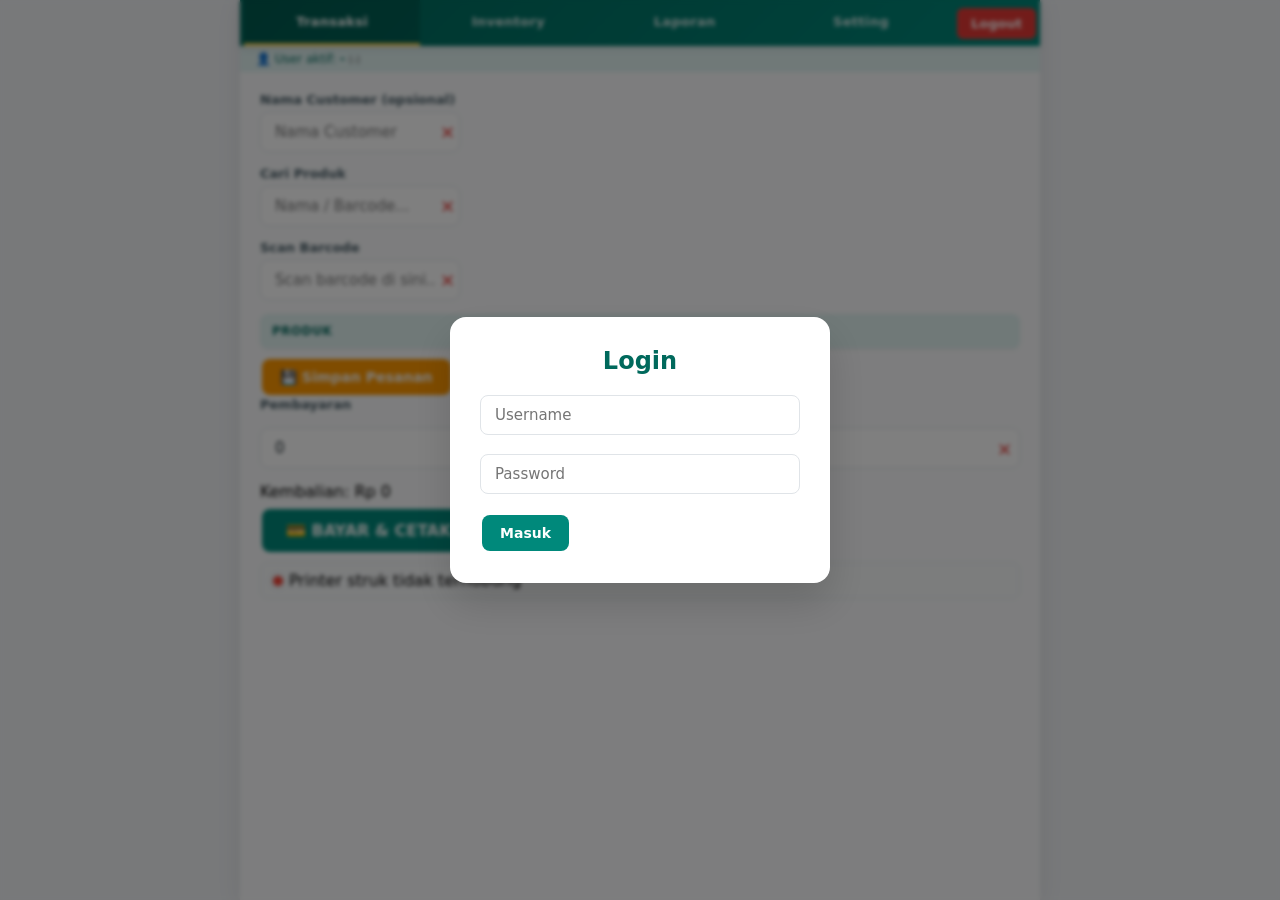
==== index.html @ 9ae14d15 "Add files via upload" ====
<!DOCTYPE html>
<html lang="id">
<head>
  <meta charset="UTF-8">
  <meta name="viewport" content="width=device-width, initial-scale=1.0, maximum-scale=1.0, user-scalable=no, viewport-fit=cover">
  <title>RodanPOS</title>
  <link rel="manifest" href="[data-uri]" />
  <link rel="stylesheet" href="css/style.css">
  <script src="https://cdn.jsdelivr.net/npm/@supabase/supabase-js@2"></script>
  <script src="https://cdnjs.cloudflare.com/ajax/libs/jspdf/2.5.1/jspdf.umd.min.js"></script>
  <script src="https://cdnjs.cloudflare.com/ajax/libs/jszip/3.10.1/jszip.min.js"></script>
  <script src="https://cdn.jsdelivr.net/npm/chart.js@4.4.0/dist/chart.umd.min.js"></script>
  <script src="https://cdn.jsdelivr.net/npm/qrcodejs@1.0.0/qrcode.min.js"></script>
</head>
<body>
<div id="app">
  <div class="tabs">
    <button class="tab-btn active" data-page="transaksi">Transaksi</button>
    <button class="tab-btn" data-page="inventory">Inventory</button>
    <button class="tab-btn" data-page="laporan">Laporan</button>
    <button class="tab-btn" data-page="setting">Setting</button>
    <button class="logout-btn" onclick="logout()">Logout</button>
  </div>

  <div style="background:#e0f2f1; padding:6px 16px; font-size:12px; color:#00695c; display:flex; justify-content:space-between; align-items:center;">
    <span>👤 User aktif: <strong id="activeUserDisplay">-</strong> <small style="color:#666;">(<span id="activeUserRole">-</span>)</small></span>
  </div>

  <!-- ================== TRANSAKSI ================== -->
  <div id="page-transaksi" class="page active">
    <div id="lowStockBanner" style="display:none; background:#fff3e0; border:1px solid #ff9800; border-radius:8px; padding:10px; margin-bottom:12px; font-size:13px;">⚠️ <b>Stok Rendah:</b> <span id="lowStockBannerText"></span></div>
    <div class="form-group"><label>Nama Customer (opsional)</label><div style="position:relative; display:inline-block; width:200px;"><input type="text" id="custName" placeholder="Nama Customer" maxlength="25" style="width:100%; padding-right:25px; box-sizing:border-box;"><button class="clear-btn" onclick="document.getElementById('custName').value=''" style="position:absolute; right:0; top:50%; transform:translateY(-50%); border:none; background:transparent; cursor:pointer; padding:0 5px;">✕</button></div></div>
    <div class="form-group"><label>Cari Produk</label><div style="position:relative; display:inline-block; width:200px;"><input type="text" id="searchProduct" placeholder="Nama / Barcode..." oninput="searchProductFn(this.value)" onfocus="searchProductFn(this.value)" autocomplete="off" maxlength="25" style="width:100%; padding-right:25px; box-sizing:border-box;"><button class="clear-btn" onclick="var s=document.getElementById('searchProduct'); if(s)s.value=''; var sr=document.getElementById('searchResults'); if(sr)sr.style.display='none';" style="position:absolute; right:0; top:50%; transform:translateY(-50%); border:none; background:transparent; cursor:pointer; padding:0 5px;">✕</button></div><div class="search-results" id="searchResults" style="display:none;"></div></div>
    <div class="form-group"><label>Scan Barcode</label><div style="position:relative; display:inline-block; width:200px;"><input type="text" id="scanInputTrans" placeholder="Scan barcode di sini..." autocomplete="off" maxlength="25" style="width:100%; padding-right:25px; box-sizing:border-box;"><button class="clear-btn" onclick="document.getElementById('scanInputTrans').value=''" style="position:absolute; right:0; top:50%; transform:translateY(-50%); border:none; background:transparent; cursor:pointer; padding:0 5px;">✕</button></div></div>
    <table class="cart-table" id="cartTable"><thead><tr><th>Produk</th><th>Harga</th><th>Qty</th><th>Subtotal</th><th></th></tr></thead><tbody></tbody></table>
    <div style="display:flex; gap:8px; margin-top:8px;"><button class="btn" onclick="simpanPesanan()" style="background:#ff9800;">💾 Simpan Pesanan</button><button class="btn" onclick="tampilkanPesananTersimpan()">📋 Pesanan Tersimpan</button></div>
    <div class="form-group" id="pembayaranGroup"><label>Pembayaran</label><div class="nominal-grid" id="nominalButtons"></div><input type="number" id="bayar" placeholder="Uang dibayar" oninput="hitungKembalian()" value="0"><button class="clear-btn" onclick="document.getElementById('bayar').value='0';hitungKembalian();" style="top:auto; bottom:8px;">✕</button></div>
    <div>Kembalian: Rp <span id="kembalian">0</span></div>
    <button class="btn" onclick="bayarDanCetak()" style="font-size:16px; padding:12px 24px; margin-top:8px;">💳 BAYAR & CETAK</button>
    <div id="strukStatusTrans" class="printer-status" style="margin-top:8px;"><span class="led led-red" id="ledStrukTrans"></span><span id="strukStatusTextTrans">Printer struk tidak terhubung</span><button class="btn btn-sm btn-danger" id="btnPutusStrukTrans" onclick="putusPrinterStruk()" style="display:none;">Putus</button></div>
  </div>

  <!-- ================== INVENTORY ================== -->
  <div id="page-inventory" class="page">
    <div class="form-group"><label>Barcode</label><div style="display:flex; gap:4px;"><input type="text" id="prodBarcode" placeholder="Scan barcode atau ketik manual..." autocomplete="off" style="flex:1;"><button class="btn btn-sm" onclick="generateBarcode()" title="Generate barcode otomatis">🔢 Generate</button></div><button class="btn" onclick="cariAtauTambahProduk()" style="margin-top:4px;">Cari / Tambah Produk</button></div>
    <div id="productForm" style="display:none;"><h3 id="formTitle"></h3><div id="fotoPreviewContainer" style="text-align:center; margin-bottom:12px; display:none;"><img id="fotoPreview" src="" alt="Foto Produk" style="max-width:150px; max-height:150px; border-radius:8px;"><button class="btn btn-sm btn-danger" id="btnHapusFoto" onclick="hapusFoto()">🗑 Hapus Foto</button></div><div class="form-group"><label>Nama Produk</label><input type="text" id="prodNama"></div><div class="form-group"><label>Kategori</label><input type="text" id="prodKategori"></div><div class="form-group"><label>Keterangan</label><input type="text" id="prodKeterangan"></div><div class="form-group"><label>Harga Beli</label><input type="number" id="prodHargaBeli" step="1"></div><div class="form-group"><label>Harga Jual</label><input type="number" id="prodHargaJual" step="1"></div><div class="form-group"><label>Harga Grosir (opsional)</label><div style="display:flex; gap:8px; align-items:center;"><span>Diskon</span><input type="number" id="prodDiskonPersen" placeholder="%" min="0" max="100" step="1" style="width:60px;"><span>% setiap pembelian</span><input type="number" id="prodDiskonMinQty" placeholder="Qty" min="0" step="1" style="width:60px;"><span>pcs</span></div><small style="color:#666;">Contoh: Diskon 5% setiap 12 pcs.</small></div>
      <div class="stok-info"><div class="form-group"><label>Minimum Stok</label><input type="number" id="prodMinStok" value="10" min="0" step="1"></div>Stok Saat Ini: <span id="stokSaatIni">0</span><br><label>Tambah/Kurangi Stok</label><input type="number" id="perubahanStok" value="0" oninput="hitungStokAkhir()"><br>Stok Akhir: <span id="stokAkhir">0</span></div>
      <div class="form-group"><label>Foto</label><input type="file" id="prodFoto" accept="image/*" onchange="previewFoto()"></div>
      <button class="btn" id="btnSimpanProduk">Simpan</button><button class="btn btn-danger" id="btnHapusProduk" style="display:none;">Hapus Produk</button>
    </div>
    <hr>
    <h3>Daftar Produk (<span id="productCount">0</span>)</h3>
    <input type="text" id="invSearch" placeholder="Cari..." oninput="filterProductList()"><button class="btn btn-sm" onclick="refreshProductList()">🔄 Refresh</button>
    <div class="table-wrapper"><table class="product-table" id="productListTable"><thead><tr><th>Barcode</th><th>Nama</th><th>Kategori</th><th>Keterangan</th><th>Harga Jual</th><th>Stok</th><th id="thAksi">Aksi</th></tr></thead><tbody></tbody></table></div>
  </div>

  <!-- ================== LAPORAN ================== -->
  <div id="page-laporan" class="page">
    <h3>Ringkasan</h3>
    <div id="lowStockAlert" style="display:none; background:#fff3e0; border:1px solid #ff9800; border-radius:8px; padding:12px; margin-bottom:12px;"><strong>⚠️ Peringatan Stok Rendah:</strong><ul id="lowStockList" style="margin:8px 0 0 20px; font-size:13px;"></ul></div>
    <div style="display:flex; gap:12px; margin-bottom:12px;"><div style="flex:1; background:#e0f2f1; padding:10px; border-radius:8px;"><small>Total Transaksi</small><br><strong id="totalTransaksi">0</strong></div><div style="flex:1; background:#e0f2f1; padding:10px; border-radius:8px;"><small>Total Pendapatan</small><br><strong id="totalPendapatan">Rp 0</strong></div></div>
    <div class="chart-container"><canvas id="chartPenjualan" style="max-height:250px;"></canvas></div><h4>Top Selling Products</h4><div class="chart-container" style="max-width:400px; margin:0 auto;"><canvas id="chartTopProducts" style="max-height:250px;"></canvas></div><hr>
    <div class="filter-row"><input type="date" id="tglAwal"> s/d <input type="date" id="tglAkhir"><button class="btn btn-sm" onclick="filterToday()">Today</button><button class="btn btn-sm" onclick="filterThisWeek()">This Week</button><button class="btn btn-sm" onclick="filterMTD()">MTD</button><button class="btn btn-sm" onclick="filterYTD()">YTD</button><button class="btn btn-sm" onclick="muatLaporan()">Tampilkan</button></div>
    <table class="report-table" id="reportTable"><thead><tr><th>No Invoice</th><th>Tanggal</th><th>Customer</th><th>Total</th><th>Aksi</th></tr></thead><tbody></tbody></table>
    <div style="margin-top:12px; padding:12px; background:#f8fafb; border-radius:8px; border:1px solid #e8ecf0;"><h4 style="margin:0 0 8px 0;">📧 Kirim Laporan via Email</h4><p style="font-size:12px; color:#666; margin:0 0 8px 0;">Pilih tanggal di atas, lalu klik Email Periode</p><button class="btn" onclick="exportCSV()">📥 Export CSV</button><button class="btn" onclick="emailLaporanHarian()">📧 Email Hari Ini</button><button class="btn" onclick="emailLaporanPeriode()">📧 Email Periode</button></div>
  </div>

  <!-- ================== SETTING ================== -->
  <div id="page-setting" class="page">
    <div id="manajemenProfilSection"><h3>Manajemen Profil</h3><div id="logoPreviewContainer" style="margin-bottom:12px; display:none;"><img id="logoPreview" class="logo-preview" src=""><br><button class="btn btn-sm btn-danger" id="btnHapusLogo" onclick="hapusLogoToko()">🗑 Hapus Logo</button></div><div class="form-group"><label>Nama Toko</label><input type="text" id="tokoNama"></div><div class="form-group"><label>Alamat</label><input type="text" id="tokoAlamat"></div><div class="form-group"><label>Telepon</label><input type="text" id="tokoTelp"></div><div class="form-group"><label>Logo Toko</label><input type="file" id="tokoLogo" accept="image/*" onchange="previewLogoToko()"></div><div class="form-group"><label>Footer Struk</label><textarea id="tokoFooter" rows="2" placeholder="Contoh: Terima kasih..."></textarea></div><button class="btn" id="btnSimpanProfil" onclick="simpanProfil()">Simpan Profil</button><hr></div>
    <h3>📊 Manajemen Laporan</h3><div class="card" style="margin-bottom:16px;"><div class="card-header">📧 Email Laporan Otomatis</div><div class="form-group"><label>Email Tujuan</label><input type="email" id="reportEmail" placeholder="contoh@email.com"></div><div class="form-group"><label>Frekuensi Laporan</label><select id="reportFrequency" onchange="toggleReportOptions()"><option value="none">Matikan</option><option value="daily">Setiap Hari</option><option value="weekly">Setiap Minggu</option><option value="monthly">Setiap Bulan</option></select></div><div id="dailyOptions" style="display:none;"><div class="form-group"><label>Jam Kirim</label><select id="dailyTime"><option value="20">20:00</option><option value="21" selected>21:00</option><option value="22">22:00</option><option value="23">23:00</option><option value="0">00:00</option></select></div></div><div id="weeklyOptions" style="display:none;"><div class="form-group"><label>Hari Kirim</label><select id="weeklyDay"><option value="1" selected>Senin</option><option value="2">Selasa</option><option value="3">Rabu</option><option value="4">Kamis</option><option value="5">Jumat</option><option value="6">Sabtu</option><option value="0">Minggu</option></select></div><div class="form-group"><label>Jam Kirim</label><select id="weeklyTime"><option value="20">20:00</option><option value="21" selected>21:00</option><option value="22">22:00</option><option value="23">23:00</option></select></div></div><div id="monthlyOptions" style="display:none;"><div class="form-group"><label>Tanggal Kirim</label><select id="monthlyDate"><option value="1" selected>Tanggal 1</option><option value="2">Tanggal 2</option><option value="3">Tanggal 3</option><option value="5">Tanggal 5</option><option value="10">Tanggal 10</option><option value="15">Tanggal 15</option><option value="28">Tanggal 28</option></select></div><div class="form-group"><label>Jam Kirim</label><select id="monthlyTime"><option value="20">20:00</option><option value="21" selected>21:00</option><option value="22">22:00</option><option value="23">23:00</option></select></div></div><button class="btn" onclick="simpanPengaturanLaporan()">💾 Simpan Pengaturan Laporan</button><button class="btn btn-sm" onclick="tesKirimLaporan()" style="margin-top:8px;">🧪 Tes Kirim Laporan</button></div><hr>
    <h3>Manajemen Cetak</h3><div class="form-group"><label>Printer Struk <button class="info-btn" onclick="alert('Untuk printer Bluetooth:\n1. Nyalakan printer dan pastikan dalam mode pairing.\n2. Buka Pengaturan Android > Bluetooth > pindai dan pasangkan dengan printer.\n3. Setelah terhubung, pilih \"Bluetooth Printer\" di dropdown.\n4. Saat mencetak, Android akan menanyakan printer tujuan.\n\nUntuk printer USB:\n1. Colokkan kabel OTG ke tablet.\n2. Sambungkan printer.\n3. Pilih \"USB Printer\".')">ℹ️</button></label><div style="display:flex; gap:4px;"><select id="printerPilihan" style="flex:1;"><option value="default">Default</option><option value="bluetooth">Bluetooth Printer</option><option value="usb">USB Printer</option></select><button class="btn btn-sm" onclick="sambungPrinterStruk()">🔗 Sambung</button><button class="btn btn-sm" onclick="testPrintStruk()">🖨️ Test</button></div><div id="strukStatusSetting" class="printer-status" style="margin-top:8px;"><span class="led led-red" id="ledStrukSetting"></span><span id="strukStatusTextSetting">Printer struk tidak terhubung</span><button class="btn btn-sm btn-danger" id="btnPutusStrukSetting" onclick="putusPrinterStruk()" style="display:none;">Putus</button></div></div>
    <div class="form-group"><label>Lebar Kertas</label><select id="kertasLebar"><option value="80">80 mm</option><option value="58">58 mm</option></select></div>
    <div class="form-group"><label>Jenis Kertas</label><select id="jenisKertas" onchange="toggleLabelSettings()"><option value="thermal">Thermal Plain</option><option value="label">Thermal Label</option></select></div>
    <div id="labelSettings" style="display:none;"><div class="form-group"><label>Lebar Label (mm)</label><input type="number" id="labelWidth" value="50" step="1"></div><div class="form-group"><label>Tinggi Label (mm)</label><input type="number" id="labelHeight" value="30" step="1"></div><div class="form-group"><label>Jarak Antar Label (mm)</label><input type="number" id="labelGap" value="3" step="0.5"></div><div class="form-group"><label>Jumlah Kolom</label><input type="number" id="paperCols" value="1" min="1" step="1"></div></div><button class="btn" onclick="simpanPengaturanCetak()">Simpan Pengaturan Cetak</button><hr>
    <div id="manajemenUserSection"><h3>Manajemen User</h3><table class="user-table"><thead><tr><th>Username</th><th>Role</th><th>Aksi</th></tr></thead><tbody id="userListBody"></tbody></table><div style="margin-top:8px;"><input type="text" id="newUsername" placeholder="Username"><input type="password" id="newPassword" placeholder="Password"><select id="newRole"><option value="kasir">Kasir</option><option value="staff">Staff</option><option value="gudang">Gudang</option><option value="admin">Admin</option></select><button class="btn" id="btnTambahUser" onclick="tambahUser()">Tambah</button></div><hr></div>
    <div id="manajemenDataSection"><h3>Manajemen Data</h3><button class="btn" id="btnPilihFolder" onclick="pilihFolder()">📁 Pilih Folder Kerja</button><p>Folder aktif: <span id="folderPath">Belum dipilih</span></p><button class="btn" id="btnBackup" onclick="backupData()">⬇ Backup (ZIP)</button><button class="btn" id="btnRestore" onclick="restoreData()">⬆ Restore (dari ZIP)</button><button class="btn btn-danger" id="btnResetDB" onclick="resetDatabase()">🗑 Reset Database</button></div>
  </div>
</div>

<!-- Login Overlay -->
<div id="loginOverlay" class="overlay" style="display:flex;"><div class="login-box"><h2>Login</h2><input type="text" id="loginUser" placeholder="Username"><br><br><input type="password" id="loginPass" placeholder="Password"><br><br><button class="btn" onclick="login()">Masuk</button><p id="loginError" style="color:red;"></p></div></div>

<!-- Modal Edit User -->
<div id="editUserModal" class="overlay" style="display:none;"><div class="modal-content"><h3>Edit User</h3><input type="hidden" id="editUsername"><input type="text" id="editUsernameDisplay" disabled><br><br><input type="password" id="editPassword" placeholder="Password baru"><br><br><select id="editRole"><option value="kasir">Kasir</option><option value="staff">Staff</option><option value="gudang">Gudang</option><option value="admin">Admin</option></select><br><br><button class="btn" onclick="simpanEditUser()">Simpan</button> <button class="btn btn-danger" onclick="document.getElementById('editUserModal').style.display='none'">Batal</button></div></div>

<!-- Modal Detail Produk -->
<div id="productDetailModal" class="overlay" style="display:none;"><div class="modal-content" style="text-align:center;"><h3 id="detailNama"></h3><img id="detailFoto" style="max-width:150px; display:none;"><br><p>Barcode: <span id="detailBarcode"></span></p><p>Kategori: <span id="detailKategori"></span></p><p>Keterangan: <span id="detailKeterangan"></span></p><p>Harga Jual: <span id="detailHargaJual"></span></p><p>Stok: <span id="detailStok"></span></p><button class="btn" onclick="document.getElementById('productDetailModal').style.display='none'">Tutup</button></div></div>

<!-- Modal Pesanan Tersimpan -->
<div id="pesananModal" class="overlay" style="display:none;"><div class="modal-content" style="max-width:500px;"><h3>📋 Pesanan Tersimpan</h3><div id="pesananList" style="max-height:400px; overflow-y:auto;"></div><button class="btn btn-danger" onclick="document.getElementById('pesananModal').style.display='none'">Tutup</button></div></div>

<!-- Modal Label Printer Settings -->
<div id="labelPrintModal" class="overlay" style="display:none;">
  <div class="modal-content" style="max-width:500px; max-height:90vh; overflow-y:auto;">
    <h3>🏷️ Manajemen Label</h3>
    
    <div id="labelPrinterStatusMsg" class="printer-status" style="margin-bottom:12px; padding:8px 12px;">
      <span id="labelStatusLed" class="led led-red"></span>
      <span id="labelStatusText">Label printer tidak terhubung</span>
      <button class="btn btn-sm" onclick="sambungPrinterLabel()" style="margin-left:8px;">🔗 Sambung</button>
      <button class="btn btn-sm btn-danger" onclick="putusPrinterLabel()">Putus</button>
    </div>
    
    <div class="form-group" style="margin-bottom:12px;">
      <label>Model Printer Label</label>
      <select id="labelPrinterModel">
        <option value="AD240">Aiyin AD240-BT</option>
        <option value="MP234">Aiyin MP234</option>
      </select>
    </div>
    
    <div style="display:flex; gap:8px;">
      <div class="form-group" style="flex:1;"><label>Lebar Label (mm)</label><input type="number" id="labelWidthMM" value="33" min="0" step="0.5"></div>
      <div class="form-group" style="flex:1;"><label>Tinggi Label (mm)</label><input type="number" id="labelHeightMM" value="15" min="0" step="0.5"></div>
    </div>
    
    <div style="display:flex; gap:8px;">
      <div class="form-group" style="flex:1;"><label>Jarak Kolom (mm)</label><input type="number" id="labelGapMM" value="2" min="0" step="0.5"></div>
      <div class="form-group" style="flex:1;"><label>Jumlah Kolom</label><select id="labelCols" onchange="hitungJumlahCetak()"><option value="1">1 Kolom</option><option value="2" selected>2 Kolom</option></select></div>
    </div>
    
    <div style="display:flex; gap:8px;">
      <div class="form-group" style="flex:1;"><label>Orientasi Cetak</label><select id="labelDirection"><option value="0">Normal</option><option value="1">Rotasi 180°</option></select></div>
      <div class="form-group" style="flex:1;"></div>
    </div>
    
    <div style="display:flex; gap:8px;">
      <div class="form-group" style="flex:1;"><label>Offset X (mm)</label><input type="number" id="labelOffsetX" value="20" step="0.5"><small>+ kanan, - kiri</small></div>
      <div class="form-group" style="flex:1;"><label>Offset Y (mm)</label><input type="number" id="labelOffsetY" value="0" step="0.5"><small>+ bawah, - atas</small></div>
    </div>
    
    <div style="display:flex; gap:8px;">
      <div class="form-group" style="flex:1;"><label>Jumlah Label (pcs)</label><input type="number" id="labelQty" value="10" min="0" onchange="hitungJumlahCetak()"></div>
      <div class="form-group" style="flex:1;"><label>Jumlah Cetak</label><input type="number" id="labelPrintCount" value="0" readonly style="background:#e8f5e9; font-weight:bold;"><small style="color:#00695c;">Label / kolom = cetak</small></div>
    </div>
    
    <div class="form-group"><label>Konten</label><div style="display:flex; gap:8px; flex-wrap:wrap;"><label><input type="checkbox" id="showNama" checked> Nama</label><label><input type="checkbox" id="showHarga" checked> Harga</label><label><input type="checkbox" id="showBarcode" checked> Barcode</label><label><input type="checkbox" id="showDate"> Tanggal</label></div></div>
    
    <div style="display:flex; gap:8px; margin-top:4px; align-items:center;">
      <div class="form-group" style="flex:1; margin:0;"><input type="text" id="presetName" placeholder="Nama template..." style="padding:8px;"></div>
      <button class="btn btn-sm" onclick="simpanLabelSettings()" style="white-space:nowrap;">💾 Simpan</button>
    </div>
    <button class="btn btn-sm btn-danger" onclick="resetLabelSettings()" style="width:100%; margin-top:4px;">🔄 Reset ke Default</button>
    
    <div class="form-group" style="margin-top:8px;">
      <label>Template Tersimpan</label>
      <div style="display:flex; gap:8px;"><select id="presetList" style="flex:1;"><option value="">-- Pilih template --</option></select><button class="btn btn-sm" onclick="muatLabelPreset()" style="white-space:nowrap;">📂 Muat</button></div>
      <button class="btn btn-sm btn-danger" onclick="hapusLabelPreset()" style="margin-top:4px;">🗑 Hapus Template</button>
    </div>
    
    <div style="display:flex; gap:8px; margin-top:8px;">
      <button class="btn" onclick="cetakLabelPDF()" style="flex:1; background:#2196f3;">📄 PDF</button>
      <button class="btn" id="btnPrintLabelDirect" onclick="cetakLabelDariDialog()" style="flex:1; background:#ff9800; color:white; font-size:16px;">🖨️ Cetak Label</button>
    </div>
    
    <button class="btn btn-danger" onclick="document.getElementById('labelPrintModal').style.display='none'" style="margin-top:8px; width:100%;">Tutup</button>
  </div>
</div>

<script src="js/supabase-config.js"></script>
<script src="js/auth.js"></script>
<script src="js/printer-struk.js"></script>
<script src="js/printer-label-ad240.js"></script>
<script src="js/printer-label-mp234.js"></script>
<script src="js/printer-label.js"></script>
<script src="js/transaksi.js"></script>
<script src="js/inventory.js"></script>
<script src="js/laporan.js"></script>
<script src="js/setting.js"></script>
<script src="js/app.js"></script>
</body>
</html>
---- css/style.css ----
/* ===================== GLOBAL STYLES ===================== */
* {
  box-sizing: border-box;
  margin: 0;
  padding: 0;
  font-family: 'Segoe UI', system-ui, -apple-system, sans-serif;
}

body {
  background: #f0f2f5;
  display: flex;
  justify-content: center;
  align-items: flex-start;
  min-height: 100vh;
}

#app {
  width: 100%;
  max-width: 800px;
  background: #ffffff;
  box-shadow: 0 4px 24px rgba(0, 0, 0, 0.08);
  min-height: 100vh;
  display: flex;
  flex-direction: column;
  border-radius: 0;
}

/* ===================== HEADER / TABS ===================== */
.tabs {
  display: flex;
  background: linear-gradient(135deg, #00695c, #00897b);
  color: white;
  align-items: center;
  justify-content: space-between;
  padding: 0 4px;
  box-shadow: 0 2px 8px rgba(0, 0, 0, 0.1);
  position: sticky;
  top: 0;
  z-index: 10;
}

.tab-btn {
  flex: 1;
  padding: 14px 8px;
  text-align: center;
  background: transparent;
  border: none;
  color: rgba(255, 255, 255, 0.85);
  font-weight: 600;
  font-size: 13px;
  cursor: pointer;
  transition: all 0.2s ease;
  border-bottom: 3px solid transparent;
  letter-spacing: 0.3px;
}

.tab-btn:hover {
  color: #ffffff;
  background: rgba(255, 255, 255, 0.08);
}

.tab-btn.active {
  color: #ffffff;
  border-bottom-color: #ffd54f;
  background: rgba(0, 0, 0, 0.15);
}

.logout-btn {
  background: #e53935;
  border: none;
  color: white;
  padding: 8px 14px;
  font-size: 13px;
  cursor: pointer;
  font-weight: 600;
  border-radius: 6px;
  margin-left: 8px;
  transition: all 0.2s ease;
}

.logout-btn:hover {
  background: #c62828;
  transform: translateY(-1px);
  box-shadow: 0 2px 8px rgba(229, 57, 53, 0.3);
}

/* ===================== PAGE CONTENT ===================== */
.page {
  display: none;
  padding: 20px;
  flex: 1;
  overflow-y: auto;
  background: #fafbfc;
}

.page.active {
  display: block;
}

/* ===================== CARDS ===================== */
.card {
  background: #ffffff;
  border-radius: 12px;
  padding: 16px;
  margin-bottom: 16px;
  box-shadow: 0 1px 4px rgba(0, 0, 0, 0.06);
  border: 1px solid #e8ecf0;
}

.card-header {
  font-size: 16px;
  font-weight: 700;
  color: #263238;
  margin-bottom: 12px;
  padding-bottom: 10px;
  border-bottom: 2px solid #e0f2f1;
  display: flex;
  align-items: center;
  gap: 8px;
}

/* ===================== FORM ELEMENTS ===================== */
.form-group {
  margin-bottom: 14px;
  position: relative;
}

label {
  display: block;
  font-size: 13px;
  font-weight: 600;
  margin-bottom: 5px;
  color: #455a64;
}

input, select, textarea {
  width: 100%;
  padding: 10px 14px;
  font-size: 15px;
  border: 1.5px solid #e0e4e8;
  border-radius: 8px;
  background: #ffffff;
  transition: all 0.2s ease;
  color: #263238;
}

input:focus, select:focus, textarea:focus {
  outline: none;
  border-color: #00897b;
  box-shadow: 0 0 0 3px rgba(0, 137, 123, 0.1);
}

input:disabled, select:disabled, textarea:disabled {
  background: #f5f6f8;
  color: #90a4ae;
  cursor: not-allowed;
}

/* ===================== BUTTONS ===================== */
.btn {
  background: #00897b;
  color: white;
  border: none;
  padding: 10px 18px;
  border-radius: 8px;
  cursor: pointer;
  font-size: 14px;
  font-weight: 600;
  margin: 2px;
  transition: all 0.2s ease;
  display: inline-flex;
  align-items: center;
  gap: 6px;
}

.btn:hover {
  background: #00695c;
  transform: translateY(-1px);
  box-shadow: 0 4px 12px rgba(0, 105, 92, 0.3);
}

.btn:active {
  transform: translateY(0);
}

.btn-danger {
  background: #e53935;
}

.btn-danger:hover {
  background: #c62828;
  box-shadow: 0 4px 12px rgba(229, 57, 53, 0.3);
}

.btn-sm {
  padding: 5px 10px;
  font-size: 12px;
  border-radius: 6px;
}

/* ===================== TABLES ===================== */
.cart-table, .report-table, .user-table, .product-table {
  width: 100%;
  border-collapse: separate;
  border-spacing: 0;
  margin: 8px 0;
  border-radius: 8px;
  overflow: hidden;
  box-shadow: 0 1px 4px rgba(0, 0, 0, 0.04);
}

.cart-table th, .cart-table td,
.report-table th, .report-table td,
.user-table th, .user-table td,
.product-table th, .product-table td {
  border: none;
  border-bottom: 1px solid #e8ecf0;
  padding: 10px 12px;
  text-align: left;
  font-size: 13px;
}

.cart-table th, .report-table th, .user-table th, .product-table th {
  background: #e0f2f1;
  color: #00695c;
  font-weight: 700;
  font-size: 12px;
  text-transform: uppercase;
  letter-spacing: 0.5px;
}

.cart-table tbody tr:hover,
.report-table tbody tr:hover,
.user-table tbody tr:hover,
.product-table tbody tr:hover {
  background: #f8fafb;
}

.cart-table tbody tr:last-child td,
.report-table tbody tr:last-child td {
  border-bottom: none;
}

/* ===================== NOMINAL BUTTONS ===================== */
.nominal-grid {
  display: flex;
  flex-wrap: wrap;
  gap: 6px;
  margin: 8px 0;
}

.nominal-btn {
  flex: 1 0 60px;
  padding: 8px 4px;
  background: #e8f5e9;
  border: 1.5px solid #a5d6a7;
  border-radius: 8px;
  font-size: 12px;
  font-weight: 600;
  cursor: pointer;
  color: #2e7d32;
  transition: all 0.15s ease;
}

.nominal-btn:hover {
  background: #c8e6c9;
  border-color: #66bb6a;
}

.nominal-btn:active {
  background: #a5d6a7;
}

/* ===================== TOTAL BOX ===================== */
.total-box {
  font-size: 24px;
  font-weight: 700;
  margin: 12px 0;
  color: #00695c;
  padding: 10px 16px;
  background: #e0f2f1;
  border-radius: 8px;
  text-align: right;
}

/* ===================== OVERLAY / MODAL ===================== */
.overlay {
  position: fixed;
  top: 0;
  left: 0;
  width: 100%;
  height: 100%;
  background: rgba(0, 0, 0, 0.5);
  display: flex;
  justify-content: center;
  align-items: center;
  z-index: 100;
  backdrop-filter: blur(2px);
}

.login-box {
  background: white;
  padding: 30px;
  border-radius: 16px;
  width: 90%;
  max-width: 380px;
  box-shadow: 0 20px 40px rgba(0, 0, 0, 0.15);
}

.login-box h2 {
  text-align: center;
  margin-bottom: 20px;
  color: #00695c;
}

/* ===================== SEARCH RESULTS ===================== */
.search-results {
  max-height: 200px;
  overflow-y: auto;
  border: 1.5px solid #e0e4e8;
  border-top: none;
  background: white;
  position: absolute;
  z-index: 10;
  width: 100%;
  border-radius: 0 0 8px 8px;
  box-shadow: 0 4px 12px rgba(0, 0, 0, 0.08);
}

.search-item {
  padding: 10px 12px;
  cursor: pointer;
  border-bottom: 1px solid #f0f0f0;
  font-size: 13px;
  background: white;
  display: flex;
  gap: 10px;
  align-items: center;
  transition: background 0.15s;
}

.search-item:hover {
  background: #e0f2f1;
}

.search-item-img {
  width: 40px;
  height: 40px;
  border-radius: 6px;
  object-fit: cover;
  background: #f0f0f0;
}

/* ===================== CHART CONTAINER ===================== */
.chart-container {
  margin: 12px 0;
  background: #ffffff;
  padding: 14px;
  border-radius: 12px;
  box-shadow: 0 1px 4px rgba(0, 0, 0, 0.06);
  border: 1px solid #e8ecf0;
}

/* ===================== FILTER ROW ===================== */
.filter-row {
  display: flex;
  gap: 8px;
  align-items: center;
  flex-wrap: wrap;
  margin-bottom: 12px;
}

.filter-row input[type="date"] {
  width: 135px;
  font-size: 13px;
  padding: 8px 10px;
}

/* ===================== QTY CONTROL ===================== */
.qty-control {
  display: flex;
  align-items: center;
  gap: 4px;
}

.qty-control button {
  width: 32px;
  height: 32px;
  font-size: 18px;
  background: #e8ecf0;
  border: 1.5px solid #cfd8dc;
  border-radius: 6px;
  cursor: pointer;
  font-weight: 600;
  color: #455a64;
  transition: all 0.15s;
  display: flex;
  align-items: center;
  justify-content: center;
}

.qty-control button:hover {
  background: #cfd8dc;
}

.qty-control input {
  width: 60px;
  text-align: center;
  font-size: 16px;
  padding: 5px;
}

/* ===================== MODAL CONTENT ===================== */
.modal {
  position: fixed;
  top: 0;
  left: 0;
  width: 100%;
  height: 100%;
  background: rgba(0, 0, 0, 0.5);
  display: flex;
  justify-content: center;
  align-items: center;
  z-index: 200;
  backdrop-filter: blur(2px);
}

.modal-content {
  background: white;
  padding: 24px;
  border-radius: 16px;
  width: 90%;
  max-width: 420px;
  box-shadow: 0 20px 40px rgba(0, 0, 0, 0.2);
}

/* ===================== LOGO PREVIEW ===================== */
.logo-preview {
  max-width: 120px;
  max-height: 120px;
  border-radius: 10px;
  margin-bottom: 8px;
  box-shadow: 0 2px 8px rgba(0, 0, 0, 0.1);
}

/* ===================== UTILITY ===================== */
.clear-btn {
  position: absolute;
  right: 8px;
  top: 28px;
  background: none;
  border: none;
  color: #e53935;
  font-size: 18px;
  cursor: pointer;
  z-index: 2;
}

.info-btn {
  background: none;
  border: none;
  font-size: 18px;
  cursor: pointer;
  color: #00897b;
  padding: 0 4px;
}

.printer-status {
  display: flex;
  align-items: center;
  gap: 6px;
  margin-top: 8px;
  padding: 8px 12px;
  background: #f8fafb;
  border-radius: 8px;
  border: 1px solid #e8ecf0;
}

.led {
  display: inline-block;
  width: 10px;
  height: 10px;
  border-radius: 50%;
  box-shadow: 0 0 6px rgba(0,0,0,0.2);
}

.led-green {
  background: #4caf50;
}

.led-red {
  background: #f44336;
}

.table-wrapper {
  overflow-x: auto;
}

.thumbnail {
  width: 30px;
  height: 30px;
  border-radius: 4px;
  object-fit: cover;
}

/* ===================== NOMINAL POPUP BUTTONS ===================== */
.nominal-btn-popup {
  padding: 8px 4px;
  font-size: 13px;
  background: #f1f8e9;
  border: 1px solid #c8e6c9;
  border-radius: 4px;
  cursor: pointer;
}

.nominal-btn-popup:hover {
  background: #dcedc8;
}

/* ===================== BACK WARNING ANIMATIONS ===================== */
@keyframes slideUp {
  from {
    opacity: 0;
    transform: translateY(20px);
  }
  to {
    opacity: 1;
    transform: translateY(0);
  }
}

@keyframes slideDown {
  from {
    opacity: 1;
    transform: translateY(0);
  }
  to {
    opacity: 0;
    transform: translateY(20px);
  }
}

/* ===================== RESPONSIVE ===================== */
@media (max-width: 480px) {
  .tab-btn {
    font-size: 11px;
    padding: 10px 4px;
  }

  .page {
    padding: 12px;
  }

  .total-box {
    font-size: 20px;
  }
}
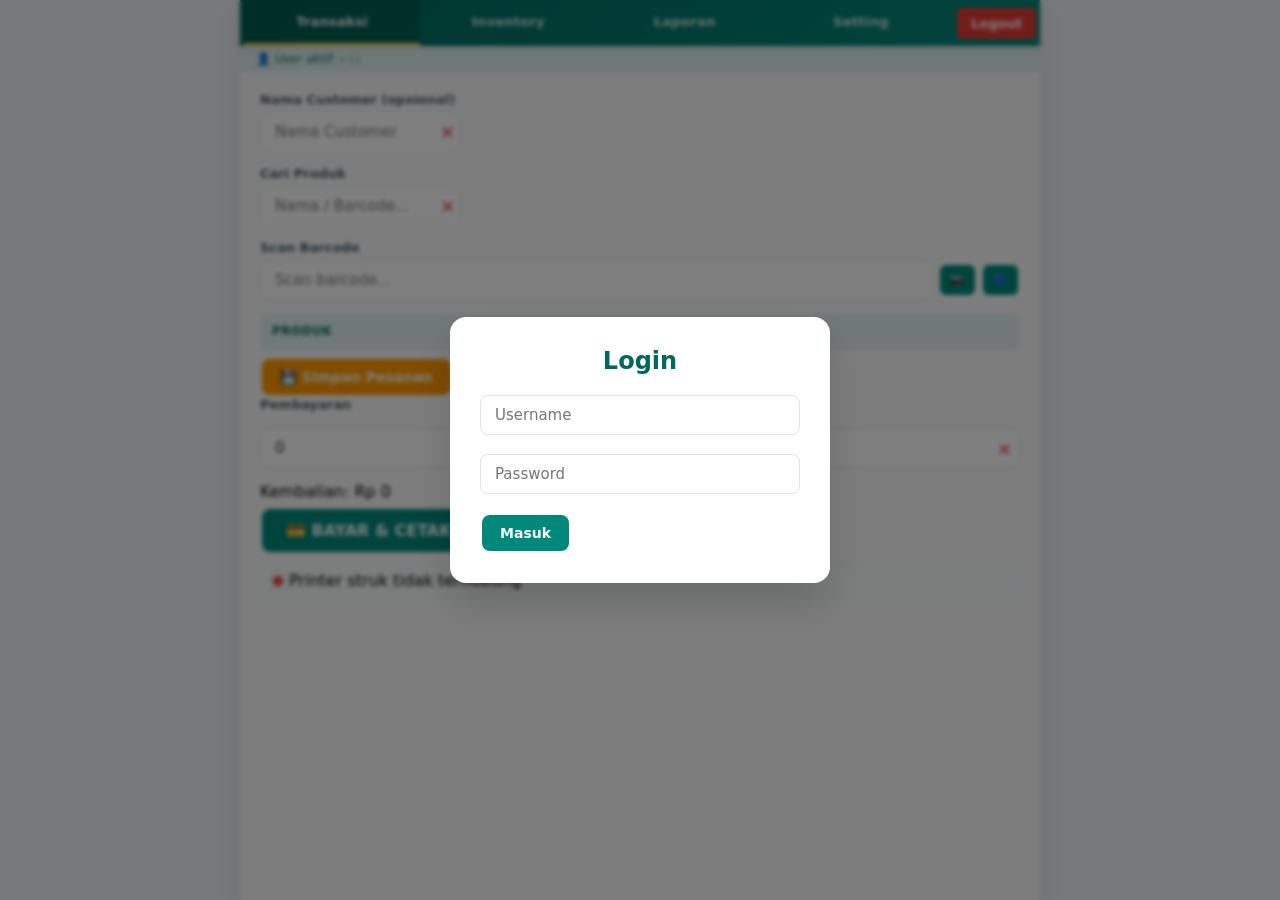
==== commit cb602fbd: "Add files via upload" ====
--- a/index.html
+++ b/index.html
@@ -11,6 +11,7 @@
   <script src="https://cdnjs.cloudflare.com/ajax/libs/jszip/3.10.1/jszip.min.js"></script>
   <script src="https://cdn.jsdelivr.net/npm/chart.js@4.4.0/dist/chart.umd.min.js"></script>
   <script src="https://cdn.jsdelivr.net/npm/qrcodejs@1.0.0/qrcode.min.js"></script>
+  <script src="https://cdn.jsdelivr.net/npm/@zxing/library@0.20.0/umd/index.min.js"></script>
 </head>
 <body>
 <div id="app">
@@ -30,8 +31,24 @@
   <div id="page-transaksi" class="page active">
     <div id="lowStockBanner" style="display:none; background:#fff3e0; border:1px solid #ff9800; border-radius:8px; padding:10px; margin-bottom:12px; font-size:13px;">⚠️ <b>Stok Rendah:</b> <span id="lowStockBannerText"></span></div>
     <div class="form-group"><label>Nama Customer (opsional)</label><div style="position:relative; display:inline-block; width:200px;"><input type="text" id="custName" placeholder="Nama Customer" maxlength="25" style="width:100%; padding-right:25px; box-sizing:border-box;"><button class="clear-btn" onclick="document.getElementById('custName').value=''" style="position:absolute; right:0; top:50%; transform:translateY(-50%); border:none; background:transparent; cursor:pointer; padding:0 5px;">✕</button></div></div>
+    
     <div class="form-group"><label>Cari Produk</label><div style="position:relative; display:inline-block; width:200px;"><input type="text" id="searchProduct" placeholder="Nama / Barcode..." oninput="searchProductFn(this.value)" onfocus="searchProductFn(this.value)" autocomplete="off" maxlength="25" style="width:100%; padding-right:25px; box-sizing:border-box;"><button class="clear-btn" onclick="var s=document.getElementById('searchProduct'); if(s)s.value=''; var sr=document.getElementById('searchResults'); if(sr)sr.style.display='none';" style="position:absolute; right:0; top:50%; transform:translateY(-50%); border:none; background:transparent; cursor:pointer; padding:0 5px;">✕</button></div><div class="search-results" id="searchResults" style="display:none;"></div></div>
-    <div class="form-group"><label>Scan Barcode</label><div style="position:relative; display:inline-block; width:200px;"><input type="text" id="scanInputTrans" placeholder="Scan barcode di sini..." autocomplete="off" maxlength="25" style="width:100%; padding-right:25px; box-sizing:border-box;"><button class="clear-btn" onclick="document.getElementById('scanInputTrans').value=''" style="position:absolute; right:0; top:50%; transform:translateY(-50%); border:none; background:transparent; cursor:pointer; padding:0 5px;">✕</button></div></div>
+    
+    <!-- Scan Barcode with Camera + Bluetooth buttons -->
+    <div class="form-group">
+      <label>Scan Barcode</label>
+      <div style="display:flex; gap:4px; align-items:center;">
+        <input type="text" id="scanInputTrans" placeholder="Scan barcode..." autocomplete="off" style="flex:1; min-width:0;">
+        <button class="btn btn-sm" onclick="startCameraScanner()" title="Scan pakai kamera" style="padding:8px 10px; white-space:nowrap;">📷</button>
+        <button class="btn btn-sm" onclick="activateBluetoothScanner()" title="Scan pakai Bluetooth scanner" style="padding:8px 10px; white-space:nowrap;">🔵</button>
+      </div>
+      <div id="cameraScannerContainer" style="display:none; margin-top:8px; position:relative; border-radius:8px; overflow:hidden;">
+        <video id="cameraScannerVideo" autoplay playsinline style="width:100%; max-height:200px; object-fit:cover; background:#000;"></video>
+        <button class="btn btn-sm btn-danger" onclick="stopCameraScanner()" style="position:absolute; top:8px; right:8px;">✕ Stop</button>
+      </div>
+      <div id="bluetoothScannerStatus" style="display:none; margin-top:4px; font-size:12px; color:#00695c;"></div>
+    </div>
+
     <table class="cart-table" id="cartTable"><thead><tr><th>Produk</th><th>Harga</th><th>Qty</th><th>Subtotal</th><th></th></tr></thead><tbody></tbody></table>
     <div style="display:flex; gap:8px; margin-top:8px;"><button class="btn" onclick="simpanPesanan()" style="background:#ff9800;">💾 Simpan Pesanan</button><button class="btn" onclick="tampilkanPesananTersimpan()">📋 Pesanan Tersimpan</button></div>
     <div class="form-group" id="pembayaranGroup"><label>Pembayaran</label><div class="nominal-grid" id="nominalButtons"></div><input type="number" id="bayar" placeholder="Uang dibayar" oninput="hitungKembalian()" value="0"><button class="clear-btn" onclick="document.getElementById('bayar').value='0';hitungKembalian();" style="top:auto; bottom:8px;">✕</button></div>
@@ -42,10 +59,23 @@
 
   <!-- ================== INVENTORY ================== -->
   <div id="page-inventory" class="page">
-    <div class="form-group"><label>Barcode</label><div style="display:flex; gap:4px;"><input type="text" id="prodBarcode" placeholder="Scan barcode atau ketik manual..." autocomplete="off" style="flex:1;"><button class="btn btn-sm" onclick="generateBarcode()" title="Generate barcode otomatis">🔢 Generate</button></div><button class="btn" onclick="cariAtauTambahProduk()" style="margin-top:4px;">Cari / Tambah Produk</button></div>
+    <div class="form-group">
+      <label>Barcode</label>
+      <div style="display:flex; gap:4px; align-items:center;">
+        <input type="text" id="prodBarcode" placeholder="Scan barcode..." autocomplete="off" style="flex:1; min-width:0;">
+        <button class="btn btn-sm" onclick="startCameraScannerInv()" title="Scan pakai kamera" style="padding:8px 10px; white-space:nowrap;">📷</button>
+        <button class="btn btn-sm" onclick="activateBluetoothScannerInv()" title="Scan pakai Bluetooth scanner" style="padding:8px 10px; white-space:nowrap;">🔵</button>
+        <button class="btn btn-sm" onclick="generateBarcode()" title="Generate barcode otomatis" style="padding:8px 10px; white-space:nowrap;">🔢</button>
+      </div>
+      <div id="cameraScannerContainerInv" style="display:none; margin-top:8px; position:relative; border-radius:8px; overflow:hidden;">
+        <video id="cameraScannerVideoInv" autoplay playsinline style="width:100%; max-height:200px; object-fit:cover; background:#000;"></video>
+        <button class="btn btn-sm btn-danger" onclick="stopCameraScannerInv()" style="position:absolute; top:8px; right:8px;">✕ Stop</button>
+      </div>
+      <button class="btn" onclick="cariAtauTambahProduk()" style="margin-top:4px;">Cari / Tambah Produk</button>
+    </div>
     <div id="productForm" style="display:none;"><h3 id="formTitle"></h3><div id="fotoPreviewContainer" style="text-align:center; margin-bottom:12px; display:none;"><img id="fotoPreview" src="" alt="Foto Produk" style="max-width:150px; max-height:150px; border-radius:8px;"><button class="btn btn-sm btn-danger" id="btnHapusFoto" onclick="hapusFoto()">🗑 Hapus Foto</button></div><div class="form-group"><label>Nama Produk</label><input type="text" id="prodNama"></div><div class="form-group"><label>Kategori</label><input type="text" id="prodKategori"></div><div class="form-group"><label>Keterangan</label><input type="text" id="prodKeterangan"></div><div class="form-group"><label>Harga Beli</label><input type="number" id="prodHargaBeli" step="1"></div><div class="form-group"><label>Harga Jual</label><input type="number" id="prodHargaJual" step="1"></div><div class="form-group"><label>Harga Grosir (opsional)</label><div style="display:flex; gap:8px; align-items:center;"><span>Diskon</span><input type="number" id="prodDiskonPersen" placeholder="%" min="0" max="100" step="1" style="width:60px;"><span>% setiap pembelian</span><input type="number" id="prodDiskonMinQty" placeholder="Qty" min="0" step="1" style="width:60px;"><span>pcs</span></div><small style="color:#666;">Contoh: Diskon 5% setiap 12 pcs.</small></div>
       <div class="stok-info"><div class="form-group"><label>Minimum Stok</label><input type="number" id="prodMinStok" value="10" min="0" step="1"></div>Stok Saat Ini: <span id="stokSaatIni">0</span><br><label>Tambah/Kurangi Stok</label><input type="number" id="perubahanStok" value="0" oninput="hitungStokAkhir()"><br>Stok Akhir: <span id="stokAkhir">0</span></div>
-      <div class="form-group"><label>Foto</label><input type="file" id="prodFoto" accept="image/*" onchange="previewFoto()"></div>
+      <div class="form-group"><label>Foto</label><div style="display:flex; gap:8px; margin-bottom:8px;"><button class="btn btn-sm" onclick="ambilFotoDariKamera()">📷 Kamera</button><button class="btn btn-sm" onclick="document.getElementById('prodFotoFile').click()">📁 Pilih File</button></div><input type="file" id="prodFotoFile" accept="image/*" onchange="previewFotoDariFile()" style="display:none;"><input type="file" id="prodFotoCamera" accept="image/*" capture="environment" onchange="previewFotoDariKamera()" style="display:none;"><canvas id="compressCanvas" style="display:none;"></canvas><small style="color:#666;">Foto akan dikompresi otomatis (maks 2MB)</small></div>
       <button class="btn" id="btnSimpanProduk">Simpan</button><button class="btn btn-danger" id="btnHapusProduk" style="display:none;">Hapus Produk</button>
     </div>
     <hr>
@@ -81,79 +111,28 @@
 <!-- Login Overlay -->
 <div id="loginOverlay" class="overlay" style="display:flex;"><div class="login-box"><h2>Login</h2><input type="text" id="loginUser" placeholder="Username"><br><br><input type="password" id="loginPass" placeholder="Password"><br><br><button class="btn" onclick="login()">Masuk</button><p id="loginError" style="color:red;"></p></div></div>
 
-<!-- Modal Edit User -->
+<!-- Modals remain the same as before -->
 <div id="editUserModal" class="overlay" style="display:none;"><div class="modal-content"><h3>Edit User</h3><input type="hidden" id="editUsername"><input type="text" id="editUsernameDisplay" disabled><br><br><input type="password" id="editPassword" placeholder="Password baru"><br><br><select id="editRole"><option value="kasir">Kasir</option><option value="staff">Staff</option><option value="gudang">Gudang</option><option value="admin">Admin</option></select><br><br><button class="btn" onclick="simpanEditUser()">Simpan</button> <button class="btn btn-danger" onclick="document.getElementById('editUserModal').style.display='none'">Batal</button></div></div>
 
-<!-- Modal Detail Produk -->
 <div id="productDetailModal" class="overlay" style="display:none;"><div class="modal-content" style="text-align:center;"><h3 id="detailNama"></h3><img id="detailFoto" style="max-width:150px; display:none;"><br><p>Barcode: <span id="detailBarcode"></span></p><p>Kategori: <span id="detailKategori"></span></p><p>Keterangan: <span id="detailKeterangan"></span></p><p>Harga Jual: <span id="detailHargaJual"></span></p><p>Stok: <span id="detailStok"></span></p><button class="btn" onclick="document.getElementById('productDetailModal').style.display='none'">Tutup</button></div></div>
 
-<!-- Modal Pesanan Tersimpan -->
 <div id="pesananModal" class="overlay" style="display:none;"><div class="modal-content" style="max-width:500px;"><h3>📋 Pesanan Tersimpan</h3><div id="pesananList" style="max-height:400px; overflow-y:auto;"></div><button class="btn btn-danger" onclick="document.getElementById('pesananModal').style.display='none'">Tutup</button></div></div>
 
-<!-- Modal Label Printer Settings -->
 <div id="labelPrintModal" class="overlay" style="display:none;">
   <div class="modal-content" style="max-width:500px; max-height:90vh; overflow-y:auto;">
     <h3>🏷️ Manajemen Label</h3>
-    
-    <div id="labelPrinterStatusMsg" class="printer-status" style="margin-bottom:12px; padding:8px 12px;">
-      <span id="labelStatusLed" class="led led-red"></span>
-      <span id="labelStatusText">Label printer tidak terhubung</span>
-      <button class="btn btn-sm" onclick="sambungPrinterLabel()" style="margin-left:8px;">🔗 Sambung</button>
-      <button class="btn btn-sm btn-danger" onclick="putusPrinterLabel()">Putus</button>
-    </div>
-    
-    <div class="form-group" style="margin-bottom:12px;">
-      <label>Model Printer Label</label>
-      <select id="labelPrinterModel">
-        <option value="AD240">Aiyin AD240-BT</option>
-        <option value="MP234">Aiyin MP234</option>
-      </select>
-    </div>
-    
-    <div style="display:flex; gap:8px;">
-      <div class="form-group" style="flex:1;"><label>Lebar Label (mm)</label><input type="number" id="labelWidthMM" value="33" min="0" step="0.5"></div>
-      <div class="form-group" style="flex:1;"><label>Tinggi Label (mm)</label><input type="number" id="labelHeightMM" value="15" min="0" step="0.5"></div>
-    </div>
-    
-    <div style="display:flex; gap:8px;">
-      <div class="form-group" style="flex:1;"><label>Jarak Kolom (mm)</label><input type="number" id="labelGapMM" value="2" min="0" step="0.5"></div>
-      <div class="form-group" style="flex:1;"><label>Jumlah Kolom</label><select id="labelCols" onchange="hitungJumlahCetak()"><option value="1">1 Kolom</option><option value="2" selected>2 Kolom</option></select></div>
-    </div>
-    
-    <div style="display:flex; gap:8px;">
-      <div class="form-group" style="flex:1;"><label>Orientasi Cetak</label><select id="labelDirection"><option value="0">Normal</option><option value="1">Rotasi 180°</option></select></div>
-      <div class="form-group" style="flex:1;"></div>
-    </div>
-    
-    <div style="display:flex; gap:8px;">
-      <div class="form-group" style="flex:1;"><label>Offset X (mm)</label><input type="number" id="labelOffsetX" value="20" step="0.5"><small>+ kanan, - kiri</small></div>
-      <div class="form-group" style="flex:1;"><label>Offset Y (mm)</label><input type="number" id="labelOffsetY" value="0" step="0.5"><small>+ bawah, - atas</small></div>
-    </div>
-    
-    <div style="display:flex; gap:8px;">
-      <div class="form-group" style="flex:1;"><label>Jumlah Label (pcs)</label><input type="number" id="labelQty" value="10" min="0" onchange="hitungJumlahCetak()"></div>
-      <div class="form-group" style="flex:1;"><label>Jumlah Cetak</label><input type="number" id="labelPrintCount" value="0" readonly style="background:#e8f5e9; font-weight:bold;"><small style="color:#00695c;">Label / kolom = cetak</small></div>
-    </div>
-    
+    <div id="labelPrinterStatusMsg" class="printer-status" style="margin-bottom:12px; padding:8px 12px;"><span id="labelStatusLed" class="led led-red"></span><span id="labelStatusText">Label printer tidak terhubung</span><button class="btn btn-sm" onclick="sambungPrinterLabel()" style="margin-left:8px;">🔗 Sambung</button><button class="btn btn-sm btn-danger" onclick="putusPrinterLabel()">Putus</button></div>
+    <div class="form-group" style="margin-bottom:12px;"><label>Model Printer Label</label><select id="labelPrinterModel"><option value="AD240">Aiyin AD240-BT</option><option value="MP234">Aiyin MP234</option></select></div>
+    <div style="display:flex; gap:8px;"><div class="form-group" style="flex:1;"><label>Lebar Label (mm)</label><input type="number" id="labelWidthMM" value="33" min="0" step="0.5"></div><div class="form-group" style="flex:1;"><label>Tinggi Label (mm)</label><input type="number" id="labelHeightMM" value="15" min="0" step="0.5"></div></div>
+    <div style="display:flex; gap:8px;"><div class="form-group" style="flex:1;"><label>Jarak Kolom (mm)</label><input type="number" id="labelGapMM" value="2" min="0" step="0.5"></div><div class="form-group" style="flex:1;"><label>Jumlah Kolom</label><select id="labelCols" onchange="hitungJumlahCetak()"><option value="1">1 Kolom</option><option value="2" selected>2 Kolom</option></select></div></div>
+    <div style="display:flex; gap:8px;"><div class="form-group" style="flex:1;"><label>Orientasi Cetak</label><select id="labelDirection"><option value="0">Normal</option><option value="1">Rotasi 180°</option></select></div><div class="form-group" style="flex:1;"></div></div>
+    <div style="display:flex; gap:8px;"><div class="form-group" style="flex:1;"><label>Offset X (mm)</label><input type="number" id="labelOffsetX" value="20" step="0.5"><small>+ kanan, - kiri</small></div><div class="form-group" style="flex:1;"><label>Offset Y (mm)</label><input type="number" id="labelOffsetY" value="0" step="0.5"><small>+ bawah, - atas</small></div></div>
+    <div style="display:flex; gap:8px;"><div class="form-group" style="flex:1;"><label>Jumlah Label (pcs)</label><input type="number" id="labelQty" value="10" min="0" onchange="hitungJumlahCetak()"></div><div class="form-group" style="flex:1;"><label>Jumlah Cetak</label><input type="number" id="labelPrintCount" value="0" readonly style="background:#e8f5e9; font-weight:bold;"><small style="color:#00695c;">Label / kolom = cetak</small></div></div>
     <div class="form-group"><label>Konten</label><div style="display:flex; gap:8px; flex-wrap:wrap;"><label><input type="checkbox" id="showNama" checked> Nama</label><label><input type="checkbox" id="showHarga" checked> Harga</label><label><input type="checkbox" id="showBarcode" checked> Barcode</label><label><input type="checkbox" id="showDate"> Tanggal</label></div></div>
-    
-    <div style="display:flex; gap:8px; margin-top:4px; align-items:center;">
-      <div class="form-group" style="flex:1; margin:0;"><input type="text" id="presetName" placeholder="Nama template..." style="padding:8px;"></div>
-      <button class="btn btn-sm" onclick="simpanLabelSettings()" style="white-space:nowrap;">💾 Simpan</button>
-    </div>
+    <div style="display:flex; gap:8px; margin-top:4px; align-items:center;"><div class="form-group" style="flex:1; margin:0;"><input type="text" id="presetName" placeholder="Nama template..." style="padding:8px;"></div><button class="btn btn-sm" onclick="simpanLabelSettings()" style="white-space:nowrap;">💾 Simpan</button></div>
     <button class="btn btn-sm btn-danger" onclick="resetLabelSettings()" style="width:100%; margin-top:4px;">🔄 Reset ke Default</button>
-    
-    <div class="form-group" style="margin-top:8px;">
-      <label>Template Tersimpan</label>
-      <div style="display:flex; gap:8px;"><select id="presetList" style="flex:1;"><option value="">-- Pilih template --</option></select><button class="btn btn-sm" onclick="muatLabelPreset()" style="white-space:nowrap;">📂 Muat</button></div>
-      <button class="btn btn-sm btn-danger" onclick="hapusLabelPreset()" style="margin-top:4px;">🗑 Hapus Template</button>
-    </div>
-    
-    <div style="display:flex; gap:8px; margin-top:8px;">
-      <button class="btn" onclick="cetakLabelPDF()" style="flex:1; background:#2196f3;">📄 PDF</button>
-      <button class="btn" id="btnPrintLabelDirect" onclick="cetakLabelDariDialog()" style="flex:1; background:#ff9800; color:white; font-size:16px;">🖨️ Cetak Label</button>
-    </div>
-    
+    <div class="form-group" style="margin-top:8px;"><label>Template Tersimpan</label><div style="display:flex; gap:8px;"><select id="presetList" style="flex:1;"><option value="">-- Pilih template --</option></select><button class="btn btn-sm" onclick="muatLabelPreset()" style="white-space:nowrap;">📂 Muat</button></div><button class="btn btn-sm btn-danger" onclick="hapusLabelPreset()" style="margin-top:4px;">🗑 Hapus Template</button></div>
+    <div style="display:flex; gap:8px; margin-top:8px;"><button class="btn" onclick="cetakLabelPDF()" style="flex:1; background:#2196f3;">📄 PDF</button><button class="btn" id="btnPrintLabelDirect" onclick="cetakLabelDariDialog()" style="flex:1; background:#ff9800; color:white; font-size:16px;">🖨️ Cetak Label</button></div>
     <button class="btn btn-danger" onclick="document.getElementById('labelPrintModal').style.display='none'" style="margin-top:8px; width:100%;">Tutup</button>
   </div>
 </div>
@@ -164,6 +143,7 @@
 <script src="js/printer-label-ad240.js"></script>
 <script src="js/printer-label-mp234.js"></script>
 <script src="js/printer-label.js"></script>
+<script src="js/camera-scanner.js"></script>
 <script src="js/transaksi.js"></script>
 <script src="js/inventory.js"></script>
 <script src="js/laporan.js"></script>
